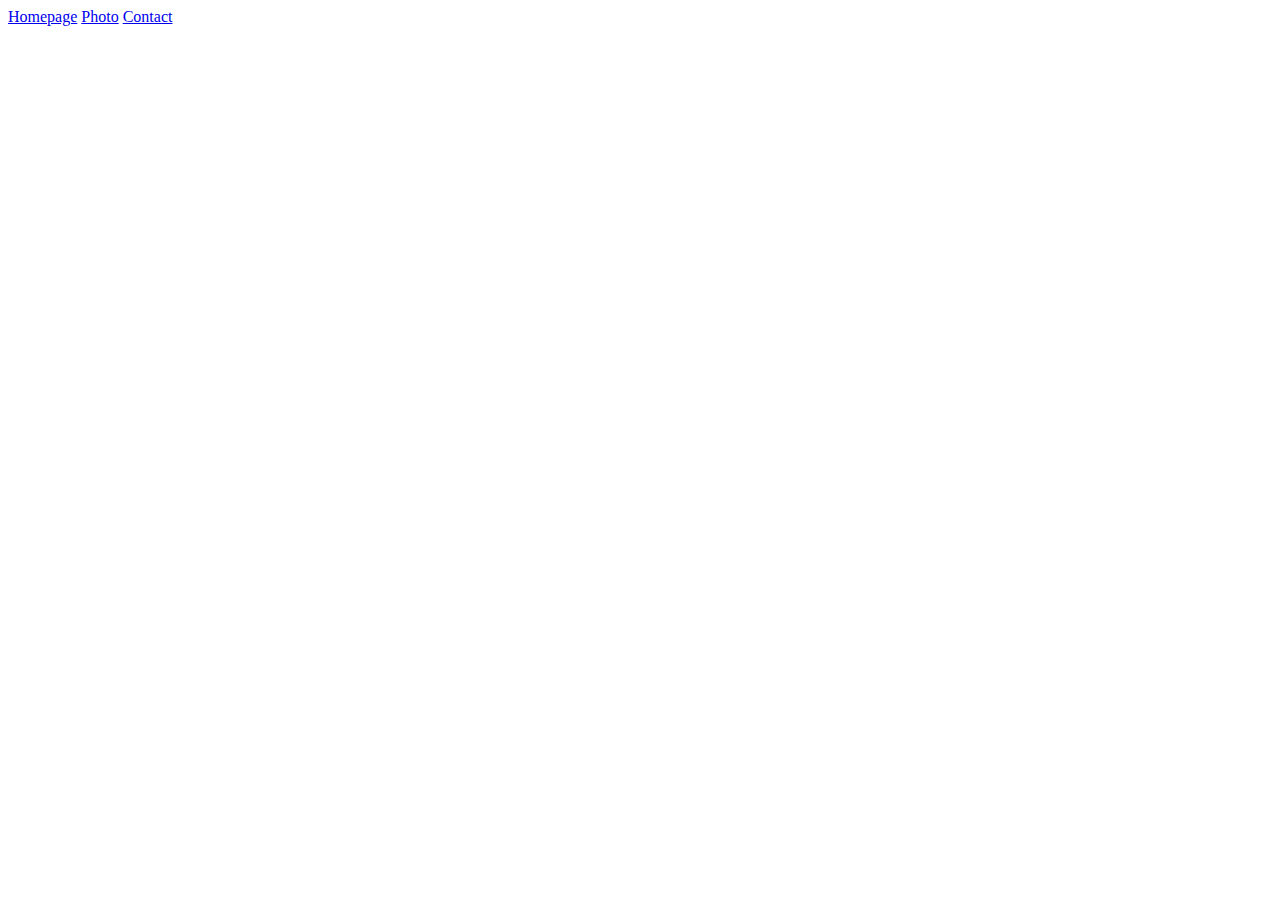
==== about.html @ 7256ef63 "Created structure" ====
<!DOCTYPE html>
<html lang="en">
  <head>
    <meta charset="UTF-8" />
    <meta http-equiv="X-UA-Compatible" content="IE=edge" />
    <meta name="viewport" content="width=device-width, initial-scale=1.0" />
    <title>Document</title>
  </head>
  <body>
    <a href="Index.html">Homepage</a>
    <a href="photo.html">Photo</a>
    <a href="about.html">Contact</a>
  </body>
</html>
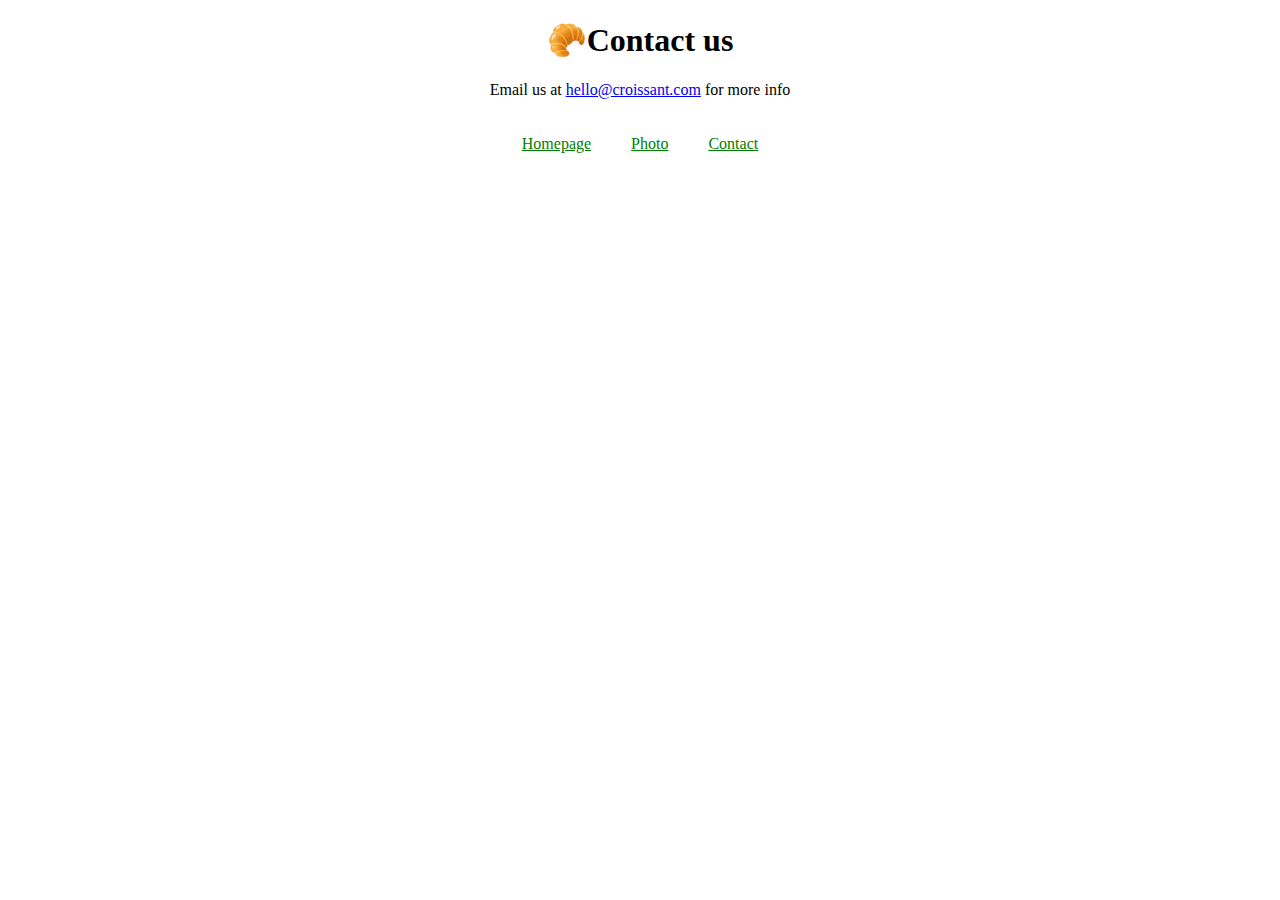
==== commit 9fb225ca: "Added css and link for gidhub and netlify" ====
--- a/about.html
+++ b/about.html
@@ -4,11 +4,19 @@
     <meta charset="UTF-8" />
     <meta http-equiv="X-UA-Compatible" content="IE=edge" />
     <meta name="viewport" content="width=device-width, initial-scale=1.0" />
+    <link rel="stylesheet" href="src/style.css" />
     <title>Document</title>
   </head>
   <body>
-    <a href="Index.html">Homepage</a>
-    <a href="photo.html">Photo</a>
-    <a href="about.html">Contact</a>
+    <h1>🥐Contact us</h1>
+    <p>
+      Email us at
+      <a href="mailto:hello@croissant.com">hello@croissant.com</a> for more info
+    </p>
+    <div class="conteiner">
+      <a class="link" href="Index.html">Homepage</a>
+      <a class="link" href="photo.html">Photo</a>
+      <a class="link" href="about.html">Contact</a>
+    </div>
   </body>
 </html>
--- a/src/style.css
+++ b/src/style.css
@@ -0,0 +1,25 @@
+h1 {
+  text-align: center;
+}
+p {
+  text-align: center;
+}
+img {
+  display: block;
+  margin: 0 auto;
+}
+.conteiner {
+  display: flex;
+  justify-content: center;
+}
+.link {
+  margin: 20px;
+  color: var(--colorlink);
+}
+:root {
+  --colorlink: green;
+}
+.open-source {
+  position: fixed;
+  bottom: 0;
+}
